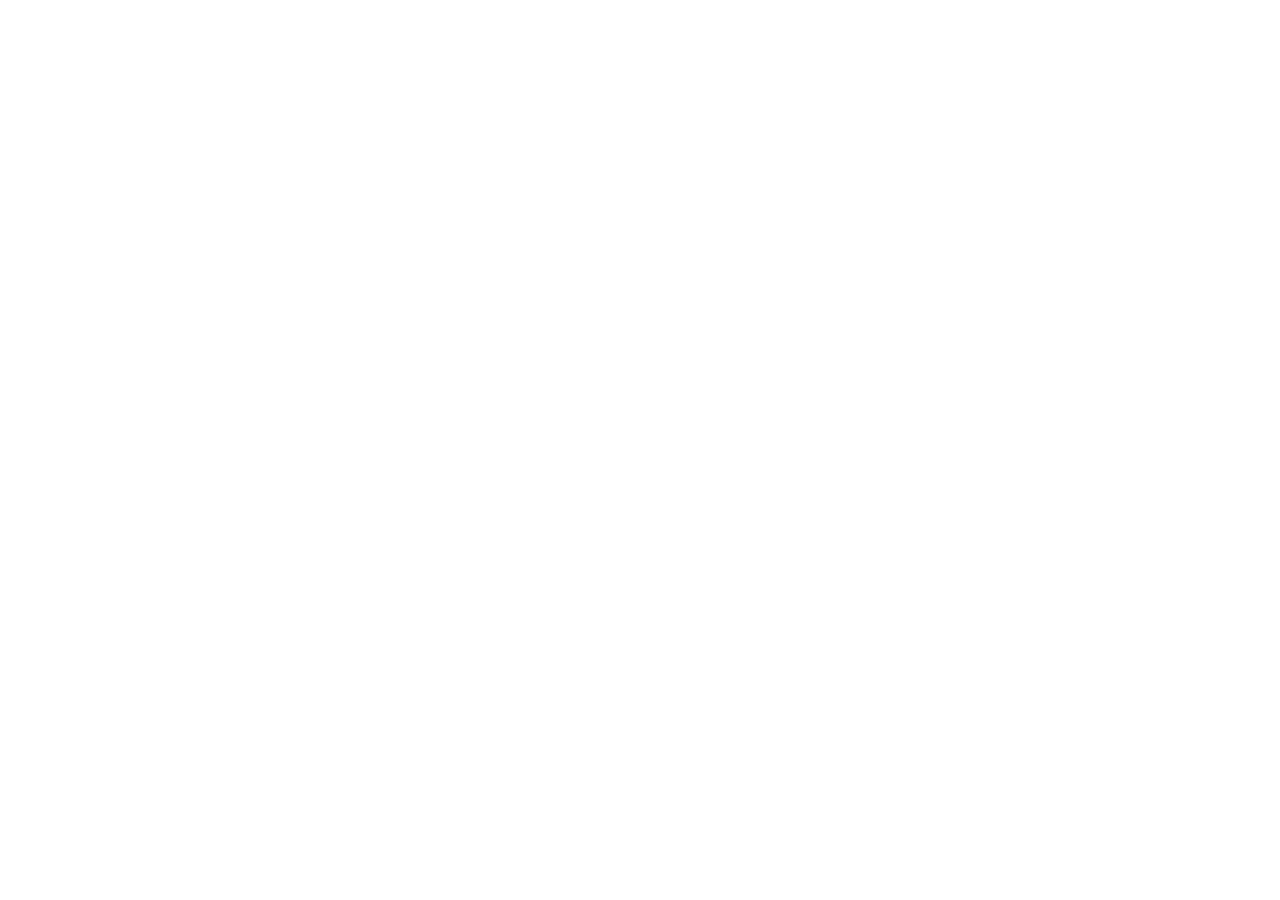
==== wholesale/index.html @ c9e3534b "Add wholesale SaaS demo + fix bugs" ====
<!doctype html>
<html lang="es">
  <head>
    <meta charset="UTF-8" />
    <link rel="icon" type="image/svg+xml" href="/favicon.svg" />
    <meta name="viewport" content="width=device-width, initial-scale=1.0, viewport-fit=cover" />
    <meta name="theme-color" content="#4f46e5" />
    <meta name="description" content="批发 SaaS：老板端与工人端" />

    <!-- PWA：可安装到主屏幕 -->
    <link rel="manifest" href="/manifest.webmanifest" />
    <meta name="mobile-web-app-capable" content="yes" />
    <meta name="apple-mobile-web-app-capable" content="yes" />
    <meta name="apple-mobile-web-app-status-bar-style" content="default" />
    <meta name="apple-mobile-web-app-title" content="批发SaaS" />
    <link rel="apple-touch-icon" href="/favicon.svg" />

    <title>批发 SaaS</title>
    <script type="module" crossorigin src="/assets/index-pg2Ajatu.js"></script>
    <link rel="stylesheet" crossorigin href="/assets/index-CaG54jlb.css">
  </head>
  <body>
    <div id="root"></div>
  </body>
</html>
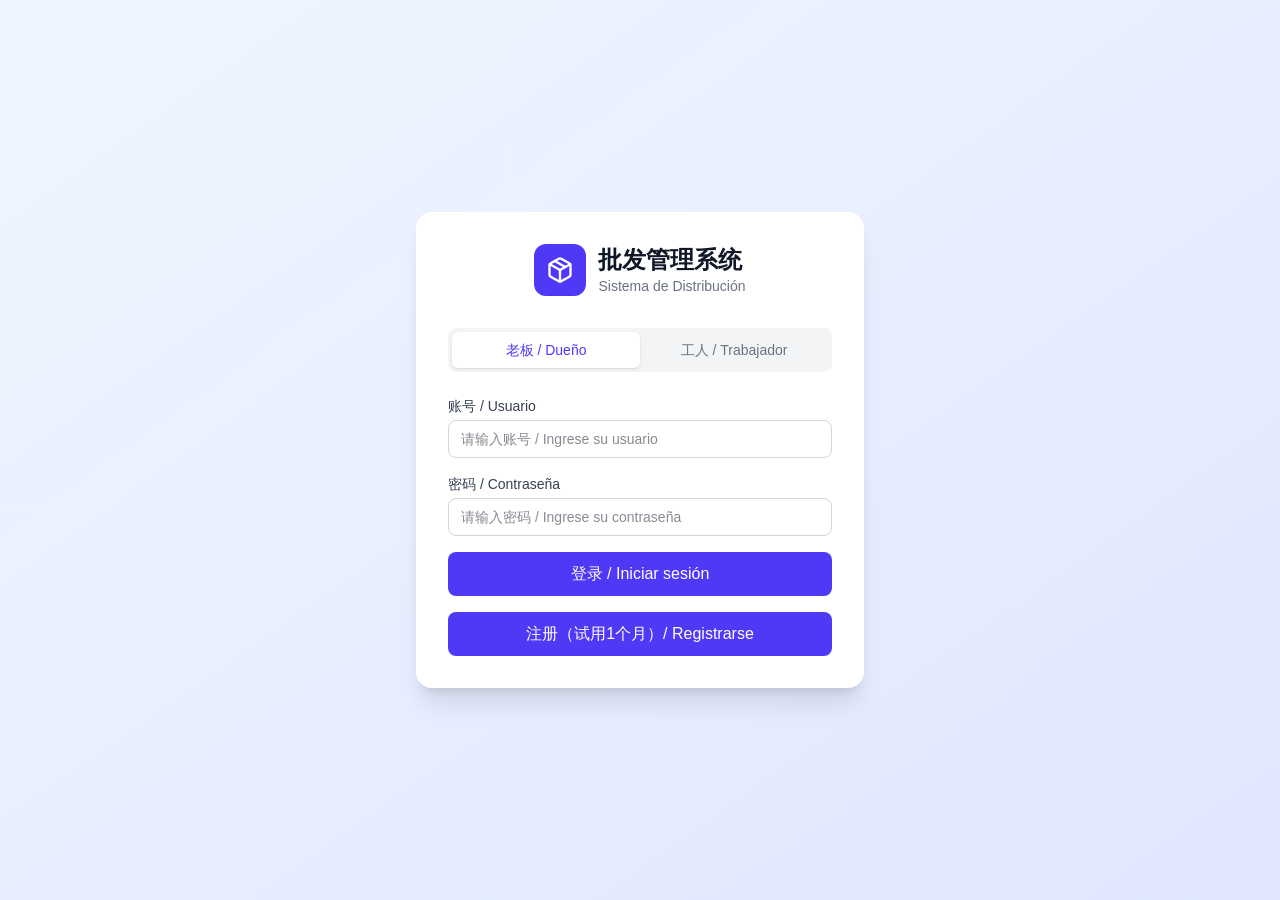
==== commit 1b17c1ee: "Fix wholesale: use relative paths for GitHub Pages" ====
--- a/wholesale/index.html
+++ b/wholesale/index.html
@@ -2,22 +2,22 @@
 <html lang="es">
   <head>
     <meta charset="UTF-8" />
-    <link rel="icon" type="image/svg+xml" href="/favicon.svg" />
+    <link rel="icon" type="image/svg+xml" href="./favicon.svg" />
     <meta name="viewport" content="width=device-width, initial-scale=1.0, viewport-fit=cover" />
     <meta name="theme-color" content="#4f46e5" />
     <meta name="description" content="批发 SaaS：老板端与工人端" />
 
     <!-- PWA：可安装到主屏幕 -->
-    <link rel="manifest" href="/manifest.webmanifest" />
+    <link rel="manifest" href="./manifest.webmanifest" />
     <meta name="mobile-web-app-capable" content="yes" />
     <meta name="apple-mobile-web-app-capable" content="yes" />
     <meta name="apple-mobile-web-app-status-bar-style" content="default" />
     <meta name="apple-mobile-web-app-title" content="批发SaaS" />
-    <link rel="apple-touch-icon" href="/favicon.svg" />
+    <link rel="apple-touch-icon" href="./favicon.svg" />
 
     <title>批发 SaaS</title>
-    <script type="module" crossorigin src="/assets/index-pg2Ajatu.js"></script>
-    <link rel="stylesheet" crossorigin href="/assets/index-CaG54jlb.css">
+    <script type="module" crossorigin src="./assets/index-BFxXAHto.js"></script>
+    <link rel="stylesheet" crossorigin href="./assets/index-CaG54jlb.css">
   </head>
   <body>
     <div id="root"></div>
--- a/wholesale/assets/index-CaG54jlb.css
+++ b/wholesale/assets/index-CaG54jlb.css
@@ -0,0 +1 @@
+.leaflet-pane,.leaflet-tile,.leaflet-marker-icon,.leaflet-marker-shadow,.leaflet-tile-container,.leaflet-pane>svg,.leaflet-pane>canvas,.leaflet-zoom-box,.leaflet-image-layer,.leaflet-layer{position:absolute;top:0;left:0}.leaflet-container{overflow:hidden}.leaflet-tile,.leaflet-marker-icon,.leaflet-marker-shadow{-webkit-user-select:none;user-select:none;-webkit-user-drag:none}.leaflet-tile::selection{background:0 0}.leaflet-safari .leaflet-tile{image-rendering:-webkit-optimize-contrast}.leaflet-safari .leaflet-tile-container{-webkit-transform-origin:0 0;width:1600px;height:1600px}.leaflet-marker-icon,.leaflet-marker-shadow{display:block}.leaflet-container .leaflet-overlay-pane svg{max-width:none!important;max-height:none!important}.leaflet-container .leaflet-marker-pane img,.leaflet-container .leaflet-shadow-pane img,.leaflet-container .leaflet-tile-pane img,.leaflet-container img.leaflet-image-layer,.leaflet-container .leaflet-tile{width:auto;padding:0;max-width:none!important;max-height:none!important}.leaflet-container img.leaflet-tile{mix-blend-mode:plus-lighter}.leaflet-container.leaflet-touch-zoom{-ms-touch-action:pan-x pan-y;touch-action:pan-x pan-y}.leaflet-container.leaflet-touch-drag{-ms-touch-action:pinch-zoom;touch-action:none;touch-action:pinch-zoom}.leaflet-container.leaflet-touch-drag.leaflet-touch-zoom{-ms-touch-action:none;touch-action:none}.leaflet-container{-webkit-tap-highlight-color:transparent}.leaflet-container a{-webkit-tap-highlight-color:#33b5e566}.leaflet-tile{filter:inherit;visibility:hidden}.leaflet-tile-loaded{visibility:inherit}.leaflet-zoom-box{box-sizing:border-box;z-index:800;width:0;height:0}.leaflet-overlay-pane svg{-moz-user-select:none}.leaflet-pane{z-index:400}.leaflet-tile-pane{z-index:200}.leaflet-overlay-pane{z-index:400}.leaflet-shadow-pane{z-index:500}.leaflet-marker-pane{z-index:600}.leaflet-tooltip-pane{z-index:650}.leaflet-popup-pane{z-index:700}.leaflet-map-pane canvas{z-index:100}.leaflet-map-pane svg{z-index:200}.leaflet-vml-shape{width:1px;height:1px}.lvml{behavior:url(#default#VML);display:inline-block;position:absolute}.leaflet-control{z-index:800;pointer-events:visiblePainted;pointer-events:auto;position:relative}.leaflet-top,.leaflet-bottom{z-index:1000;pointer-events:none;position:absolute}.leaflet-top{top:0}.leaflet-right{right:0}.leaflet-bottom{bottom:0}.leaflet-left{left:0}.leaflet-control{float:left;clear:both}.leaflet-right .leaflet-control{float:right}.leaflet-top .leaflet-control{margin-top:10px}.leaflet-bottom .leaflet-control{margin-bottom:10px}.leaflet-left .leaflet-control{margin-left:10px}.leaflet-right .leaflet-control{margin-right:10px}.leaflet-fade-anim .leaflet-popup{opacity:0;transition:opacity .2s linear}.leaflet-fade-anim .leaflet-map-pane .leaflet-popup{opacity:1}.leaflet-zoom-animated{transform-origin:0 0}svg.leaflet-zoom-animated{will-change:transform}.leaflet-zoom-anim .leaflet-zoom-animated{-webkit-transition:-webkit-transform .25s cubic-bezier(0,0,.25,1);-moz-transition:-moz-transform .25s cubic-bezier(0,0,.25,1);transition:transform .25s cubic-bezier(0,0,.25,1)}.leaflet-zoom-anim .leaflet-tile,.leaflet-pan-anim .leaflet-tile{transition:none}.leaflet-zoom-anim .leaflet-zoom-hide{visibility:hidden}.leaflet-interactive{cursor:pointer}.leaflet-grab{cursor:-webkit-grab;cursor:-moz-grab;cursor:grab}.leaflet-crosshair,.leaflet-crosshair .leaflet-interactive{cursor:crosshair}.leaflet-popup-pane,.leaflet-control{cursor:auto}.leaflet-dragging .leaflet-grab,.leaflet-dragging .leaflet-grab .leaflet-interactive,.leaflet-dragging .leaflet-marker-draggable{cursor:move;cursor:-webkit-grabbing;cursor:-moz-grabbing;cursor:grabbing}.leaflet-marker-icon,.leaflet-marker-shadow,.leaflet-image-layer,.leaflet-pane>svg path,.leaflet-tile-container{pointer-events:none}.leaflet-marker-icon.leaflet-interactive,.leaflet-image-layer.leaflet-interactive,.leaflet-pane>svg path.leaflet-interactive,svg.leaflet-image-layer.leaflet-interactive path{pointer-events:visiblePainted;pointer-events:auto}.leaflet-container{outline-offset:1px;background:#ddd}.leaflet-container a{color:#0078a8}.leaflet-zoom-box{background:#ffffff80;border:2px dotted #38f}.leaflet-container{font-family:Helvetica Neue,Arial,Helvetica,sans-serif;font-size:.75rem;line-height:1.5}.leaflet-bar{border-radius:4px;box-shadow:0 1px 5px #000000a6}.leaflet-bar a{text-align:center;color:#000;background-color:#fff;border-bottom:1px solid #ccc;width:26px;height:26px;line-height:26px;text-decoration:none;display:block}.leaflet-bar a,.leaflet-control-layers-toggle{background-position:50%;background-repeat:no-repeat;display:block}.leaflet-bar a:hover,.leaflet-bar a:focus{background-color:#f4f4f4}.leaflet-bar a:first-child{border-top-left-radius:4px;border-top-right-radius:4px}.leaflet-bar a:last-child{border-bottom:none;border-bottom-right-radius:4px;border-bottom-left-radius:4px}.leaflet-bar a.leaflet-disabled{cursor:default;color:#bbb;background-color:#f4f4f4}.leaflet-touch .leaflet-bar a{width:30px;height:30px;line-height:30px}.leaflet-touch .leaflet-bar a:first-child{border-top-left-radius:2px;border-top-right-radius:2px}.leaflet-touch .leaflet-bar a:last-child{border-bottom-right-radius:2px;border-bottom-left-radius:2px}.leaflet-control-zoom-in,.leaflet-control-zoom-out{text-indent:1px;font:700 18px Lucida Console,Monaco,monospace}.leaflet-touch .leaflet-control-zoom-in,.leaflet-touch .leaflet-control-zoom-out{font-size:22px}.leaflet-control-layers{background:#fff;border-radius:5px;box-shadow:0 1px 5px #0006}.leaflet-control-layers-toggle{background-image:url([data-uri]);width:36px;height:36px}.leaflet-retina .leaflet-control-layers-toggle{background-image:url([data-uri]);background-size:26px 26px}.leaflet-touch .leaflet-control-layers-toggle{width:44px;height:44px}.leaflet-control-layers .leaflet-control-layers-list,.leaflet-control-layers-expanded .leaflet-control-layers-toggle{display:none}.leaflet-control-layers-expanded .leaflet-control-layers-list{display:block;position:relative}.leaflet-control-layers-expanded{color:#333;background:#fff;padding:6px 10px 6px 6px}.leaflet-control-layers-scrollbar{padding-right:5px;overflow:hidden scroll}.leaflet-control-layers-selector{margin-top:2px;position:relative;top:1px}.leaflet-control-layers label{font-size:1.08333em;display:block}.leaflet-control-layers-separator{border-top:1px solid #ddd;height:0;margin:5px -10px 5px -6px}.leaflet-default-icon-path{background-image:url([data-uri])}.leaflet-container .leaflet-control-attribution{background:#fffc;margin:0}.leaflet-control-attribution,.leaflet-control-scale-line{color:#333;padding:0 5px;line-height:1.4}.leaflet-control-attribution a{text-decoration:none}.leaflet-control-attribution a:hover,.leaflet-control-attribution a:focus{text-decoration:underline}.leaflet-attribution-flag{width:1em;height:.6669em;vertical-align:baseline!important;display:inline!important}.leaflet-left .leaflet-control-scale{margin-left:5px}.leaflet-bottom .leaflet-control-scale{margin-bottom:5px}.leaflet-control-scale-line{white-space:nowrap;box-sizing:border-box;text-shadow:1px 1px #fff;background:#fffc;border:2px solid #777;border-top:none;padding:2px 5px 1px;line-height:1.1}.leaflet-control-scale-line:not(:first-child){border-top:2px solid #777;border-bottom:none;margin-top:-2px}.leaflet-control-scale-line:not(:first-child):not(:last-child){border-bottom:2px solid #777}.leaflet-touch .leaflet-control-attribution,.leaflet-touch .leaflet-control-layers,.leaflet-touch .leaflet-bar{box-shadow:none}.leaflet-touch .leaflet-control-layers,.leaflet-touch .leaflet-bar{background-clip:padding-box;border:2px solid #0003}.leaflet-popup{text-align:center;margin-bottom:20px;position:absolute}.leaflet-popup-content-wrapper{text-align:left;border-radius:12px;padding:1px}.leaflet-popup-content{min-height:1px;margin:13px 24px 13px 20px;font-size:1.08333em;line-height:1.3}.leaflet-popup-content p{margin:1.3em 0}.leaflet-popup-tip-container{pointer-events:none;width:40px;height:20px;margin-top:-1px;margin-left:-20px;position:absolute;left:50%;overflow:hidden}.leaflet-popup-tip{pointer-events:auto;width:17px;height:17px;margin:-10px auto 0;padding:1px;transform:rotate(45deg)}.leaflet-popup-content-wrapper,.leaflet-popup-tip{color:#333;background:#fff;box-shadow:0 3px 14px #0006}.leaflet-container a.leaflet-popup-close-button{text-align:center;color:#757575;background:0 0;border:none;width:24px;height:24px;font:16px/24px Tahoma,Verdana,sans-serif;text-decoration:none;position:absolute;top:0;right:0}.leaflet-container a.leaflet-popup-close-button:hover,.leaflet-container a.leaflet-popup-close-button:focus{color:#585858}.leaflet-popup-scrolled{overflow:auto}.leaflet-oldie .leaflet-popup-content-wrapper{-ms-zoom:1}.leaflet-oldie .leaflet-popup-tip{-ms-filter:"progid:DXImageTransform.Microsoft.Matrix(M11=0.70710678, M12=0.70710678, M21=-0.70710678, M22=0.70710678)";width:24px;filter:progid:DXImageTransform.Microsoft.Matrix(M11=.707107, M12=.707107, M21=-.707107, M22=.707107);margin:0 auto}.leaflet-oldie .leaflet-control-zoom,.leaflet-oldie .leaflet-control-layers,.leaflet-oldie .leaflet-popup-content-wrapper,.leaflet-oldie .leaflet-popup-tip{border:1px solid #999}.leaflet-div-icon{background:#fff;border:1px solid #666}.leaflet-tooltip{color:#222;white-space:nowrap;-webkit-user-select:none;user-select:none;pointer-events:none;background-color:#fff;border:1px solid #fff;border-radius:3px;padding:6px;position:absolute;box-shadow:0 1px 3px #0006}.leaflet-tooltip.leaflet-interactive{cursor:pointer;pointer-events:auto}.leaflet-tooltip-top:before,.leaflet-tooltip-bottom:before,.leaflet-tooltip-left:before,.leaflet-tooltip-right:before{pointer-events:none;content:"";background:0 0;border:6px solid #0000;position:absolute}.leaflet-tooltip-bottom{margin-top:6px}.leaflet-tooltip-top{margin-top:-6px}.leaflet-tooltip-bottom:before,.leaflet-tooltip-top:before{margin-left:-6px;left:50%}.leaflet-tooltip-top:before{border-top-color:#fff;margin-bottom:-12px;bottom:0}.leaflet-tooltip-bottom:before{border-bottom-color:#fff;margin-top:-12px;margin-left:-6px;top:0}.leaflet-tooltip-left{margin-left:-6px}.leaflet-tooltip-right{margin-left:6px}.leaflet-tooltip-left:before,.leaflet-tooltip-right:before{margin-top:-6px;top:50%}.leaflet-tooltip-left:before{border-left-color:#fff;margin-right:-12px;right:0}.leaflet-tooltip-right:before{border-right-color:#fff;margin-left:-12px;left:0}@media print{.leaflet-control{-webkit-print-color-adjust:exact;print-color-adjust:exact}}@layer properties{@supports (((-webkit-hyphens:none)) and (not (margin-trim:inline))) or ((-moz-orient:inline) and (not (color:rgb(from red r g b)))){*,:before,:after,::backdrop{--tw-translate-x:0;--tw-translate-y:0;--tw-translate-z:0;--tw-rotate-x:initial;--tw-rotate-y:initial;--tw-rotate-z:initial;--tw-skew-x:initial;--tw-skew-y:initial;--tw-space-y-reverse:0;--tw-divide-y-reverse:0;--tw-border-style:solid;--tw-gradient-position:initial;--tw-gradient-from:#0000;--tw-gradient-via:#0000;--tw-gradient-to:#0000;--tw-gradient-stops:initial;--tw-gradient-via-stops:initial;--tw-gradient-from-position:0%;--tw-gradient-via-position:50%;--tw-gradient-to-position:100%;--tw-font-weight:initial;--tw-shadow:0 0 #0000;--tw-shadow-color:initial;--tw-shadow-alpha:100%;--tw-inset-shadow:0 0 #0000;--tw-inset-shadow-color:initial;--tw-inset-shadow-alpha:100%;--tw-ring-color:initial;--tw-ring-shadow:0 0 #0000;--tw-inset-ring-color:initial;--tw-inset-ring-shadow:0 0 #0000;--tw-ring-inset:initial;--tw-ring-offset-width:0px;--tw-ring-offset-color:#fff;--tw-ring-offset-shadow:0 0 #0000;--tw-blur:initial;--tw-brightness:initial;--tw-contrast:initial;--tw-grayscale:initial;--tw-hue-rotate:initial;--tw-invert:initial;--tw-opacity:initial;--tw-saturate:initial;--tw-sepia:initial;--tw-drop-shadow:initial;--tw-drop-shadow-color:initial;--tw-drop-shadow-alpha:100%;--tw-drop-shadow-size:initial;--tw-duration:initial}}}@layer theme{:root,:host{--font-sans:ui-sans-serif, system-ui, sans-serif, "Apple Color Emoji", "Segoe UI Emoji", "Segoe UI Symbol", "Noto Color Emoji";--font-mono:ui-monospace, SFMono-Regular, Menlo, Monaco, Consolas, "Liberation Mono", "Courier New", monospace;--color-red-50:oklch(97.1% .013 17.38);--color-red-100:oklch(93.6% .032 17.717);--color-red-200:oklch(88.5% .062 18.334);--color-red-400:oklch(70.4% .191 22.216);--color-red-500:oklch(63.7% .237 25.331);--color-red-600:oklch(57.7% .245 27.325);--color-red-700:oklch(50.5% .213 27.518);--color-amber-50:oklch(98.7% .022 95.277);--color-amber-100:oklch(96.2% .059 95.617);--color-amber-200:oklch(92.4% .12 95.746);--color-amber-300:oklch(87.9% .169 91.605);--color-amber-400:oklch(82.8% .189 84.429);--color-amber-500:oklch(76.9% .188 70.08);--color-amber-600:oklch(66.6% .179 58.318);--color-amber-700:oklch(55.5% .163 48.998);--color-amber-800:oklch(47.3% .137 46.201);--color-green-50:oklch(98.2% .018 155.826);--color-green-600:oklch(62.7% .194 149.214);--color-emerald-50:oklch(97.9% .021 166.113);--color-emerald-100:oklch(95% .052 163.051);--color-emerald-200:oklch(90.5% .093 164.15);--color-emerald-300:oklch(84.5% .143 164.978);--color-emerald-400:oklch(76.5% .177 163.223);--color-emerald-500:oklch(69.6% .17 162.48);--color-emerald-600:oklch(59.6% .145 163.225);--color-emerald-700:oklch(50.8% .118 165.612);--color-emerald-900:oklch(37.8% .077 168.94);--color-blue-50:oklch(97% .014 254.604);--color-blue-100:oklch(93.2% .032 255.585);--color-blue-500:oklch(62.3% .214 259.815);--color-blue-600:oklch(54.6% .245 262.881);--color-blue-700:oklch(48.8% .243 264.376);--color-indigo-50:oklch(96.2% .018 272.314);--color-indigo-100:oklch(93% .034 272.788);--color-indigo-200:oklch(87% .065 274.039);--color-indigo-300:oklch(78.5% .115 274.713);--color-indigo-400:oklch(67.3% .182 276.935);--color-indigo-500:oklch(58.5% .233 277.117);--color-indigo-600:oklch(51.1% .262 276.966);--color-indigo-700:oklch(45.7% .24 277.023);--color-indigo-800:oklch(39.8% .195 277.366);--color-indigo-900:oklch(35.9% .144 278.697);--color-gray-50:oklch(98.5% .002 247.839);--color-gray-100:oklch(96.7% .003 264.542);--color-gray-200:oklch(92.8% .006 264.531);--color-gray-300:oklch(87.2% .01 258.338);--color-gray-400:oklch(70.7% .022 261.325);--color-gray-500:oklch(55.1% .027 264.364);--color-gray-600:oklch(44.6% .03 256.802);--color-gray-700:oklch(37.3% .034 259.733);--color-gray-800:oklch(27.8% .033 256.848);--color-gray-900:oklch(21% .034 264.665);--color-black:#000;--color-white:#fff;--spacing:.25rem;--container-xs:20rem;--container-sm:24rem;--container-md:28rem;--container-lg:32rem;--container-2xl:42rem;--container-3xl:48rem;--text-xs:.75rem;--text-xs--line-height:calc(1 / .75);--text-sm:.875rem;--text-sm--line-height:calc(1.25 / .875);--text-base:1rem;--text-base--line-height:calc(1.5 / 1);--text-lg:1.125rem;--text-lg--line-height:calc(1.75 / 1.125);--text-xl:1.25rem;--text-xl--line-height:calc(1.75 / 1.25);--text-2xl:1.5rem;--text-2xl--line-height:calc(2 / 1.5);--font-weight-medium:500;--font-weight-semibold:600;--font-weight-bold:700;--radius-md:.375rem;--radius-lg:.5rem;--radius-xl:.75rem;--radius-2xl:1rem;--animate-spin:spin 1s linear infinite;--default-transition-duration:.15s;--default-transition-timing-function:cubic-bezier(.4, 0, .2, 1);--default-font-family:var(--font-sans);--default-mono-font-family:var(--font-mono)}}@layer base{*,:after,:before,::backdrop{box-sizing:border-box;border:0 solid;margin:0;padding:0}::file-selector-button{box-sizing:border-box;border:0 solid;margin:0;padding:0}html,:host{-webkit-text-size-adjust:100%;tab-size:4;line-height:1.5;font-family:var(--default-font-family,ui-sans-serif, system-ui, sans-serif, "Apple Color Emoji", "Segoe UI Emoji", "Segoe UI Symbol", "Noto Color Emoji");font-feature-settings:var(--default-font-feature-settings,normal);font-variation-settings:var(--default-font-variation-settings,normal);-webkit-tap-highlight-color:transparent}hr{height:0;color:inherit;border-top-width:1px}abbr:where([title]){-webkit-text-decoration:underline dotted;text-decoration:underline dotted}h1,h2,h3,h4,h5,h6{font-size:inherit;font-weight:inherit}a{color:inherit;-webkit-text-decoration:inherit;-webkit-text-decoration:inherit;-webkit-text-decoration:inherit;-webkit-text-decoration:inherit;text-decoration:inherit}b,strong{font-weight:bolder}code,kbd,samp,pre{font-family:var(--default-mono-font-family,ui-monospace, SFMono-Regular, Menlo, Monaco, Consolas, "Liberation Mono", "Courier New", monospace);font-feature-settings:var(--default-mono-font-feature-settings,normal);font-variation-settings:var(--default-mono-font-variation-settings,normal);font-size:1em}small{font-size:80%}sub,sup{vertical-align:baseline;font-size:75%;line-height:0;position:relative}sub{bottom:-.25em}sup{top:-.5em}table{text-indent:0;border-color:inherit;border-collapse:collapse}:-moz-focusring{outline:auto}progress{vertical-align:baseline}summary{display:list-item}ol,ul,menu{list-style:none}img,svg,video,canvas,audio,iframe,embed,object{vertical-align:middle;display:block}img,video{max-width:100%;height:auto}button,input,select,optgroup,textarea{font:inherit;font-feature-settings:inherit;font-variation-settings:inherit;letter-spacing:inherit;color:inherit;opacity:1;background-color:#0000;border-radius:0}::file-selector-button{font:inherit;font-feature-settings:inherit;font-variation-settings:inherit;letter-spacing:inherit;color:inherit;opacity:1;background-color:#0000;border-radius:0}:where(select:is([multiple],[size])) optgroup{font-weight:bolder}:where(select:is([multiple],[size])) optgroup option{padding-inline-start:20px}::file-selector-button{margin-inline-end:4px}::placeholder{opacity:1}@supports (not ((-webkit-appearance:-apple-pay-button))) or (contain-intrinsic-size:1px){::placeholder{color:currentColor}@supports (color:color-mix(in lab, red, red)){::placeholder{color:color-mix(in oklab, currentcolor 50%, transparent)}}}textarea{resize:vertical}::-webkit-search-decoration{-webkit-appearance:none}::-webkit-date-and-time-value{min-height:1lh;text-align:inherit}::-webkit-datetime-edit{display:inline-flex}::-webkit-datetime-edit-fields-wrapper{padding:0}::-webkit-datetime-edit{padding-block:0}::-webkit-datetime-edit-year-field{padding-block:0}::-webkit-datetime-edit-month-field{padding-block:0}::-webkit-datetime-edit-day-field{padding-block:0}::-webkit-datetime-edit-hour-field{padding-block:0}::-webkit-datetime-edit-minute-field{padding-block:0}::-webkit-datetime-edit-second-field{padding-block:0}::-webkit-datetime-edit-millisecond-field{padding-block:0}::-webkit-datetime-edit-meridiem-field{padding-block:0}::-webkit-calendar-picker-indicator{line-height:1}:-moz-ui-invalid{box-shadow:none}button,input:where([type=button],[type=reset],[type=submit]){appearance:button}::file-selector-button{appearance:button}::-webkit-inner-spin-button{height:auto}::-webkit-outer-spin-button{height:auto}[hidden]:where(:not([hidden=until-found])){display:none!important}*{box-sizing:border-box}body{color:#111827;background-color:#f9fafb;font-family:-apple-system,BlinkMacSystemFont,Segoe UI,sans-serif}.leaflet-container img{max-width:none;max-height:none;height:unset}}@layer components;@layer utilities{.absolute{position:absolute}.fixed{position:fixed}.relative{position:relative}.sticky{position:sticky}.inset-0{inset:calc(var(--spacing) * 0)}.inset-y-0{inset-block:calc(var(--spacing) * 0)}.-top-1{top:calc(var(--spacing) * -1)}.top-0{top:calc(var(--spacing) * 0)}.top-1\/2{top:50%}.top-full{top:100%}.-right-1{right:calc(var(--spacing) * -1)}.right-0{right:calc(var(--spacing) * 0)}.right-3{right:calc(var(--spacing) * 3)}.left-0{left:calc(var(--spacing) * 0)}.left-3{left:calc(var(--spacing) * 3)}.z-10{z-index:10}.z-20{z-index:20}.z-30{z-index:30}.z-50{z-index:50}.z-\[60\]{z-index:60}.col-span-2{grid-column:span 2/span 2}.container{width:100%}@media (width>=40rem){.container{max-width:40rem}}@media (width>=48rem){.container{max-width:48rem}}@media (width>=64rem){.container{max-width:64rem}}@media (width>=80rem){.container{max-width:80rem}}@media (width>=96rem){.container{max-width:96rem}}.mx-auto{margin-inline:auto}.mt-0\.5{margin-top:calc(var(--spacing) * .5)}.mt-1{margin-top:calc(var(--spacing) * 1)}.mt-2{margin-top:calc(var(--spacing) * 2)}.mt-3{margin-top:calc(var(--spacing) * 3)}.mt-4{margin-top:calc(var(--spacing) * 4)}.mt-6{margin-top:calc(var(--spacing) * 6)}.mr-2{margin-right:calc(var(--spacing) * 2)}.mb-1{margin-bottom:calc(var(--spacing) * 1)}.mb-2{margin-bottom:calc(var(--spacing) * 2)}.mb-3{margin-bottom:calc(var(--spacing) * 3)}.mb-4{margin-bottom:calc(var(--spacing) * 4)}.mb-6{margin-bottom:calc(var(--spacing) * 6)}.mb-8{margin-bottom:calc(var(--spacing) * 8)}.ml-2{margin-left:calc(var(--spacing) * 2)}.ml-auto{margin-left:auto}.block{display:block}.flex{display:flex}.grid{display:grid}.hidden{display:none}.inline-block{display:inline-block}.inline-flex{display:inline-flex}.h-2{height:calc(var(--spacing) * 2)}.h-4{height:calc(var(--spacing) * 4)}.h-5{height:calc(var(--spacing) * 5)}.h-6{height:calc(var(--spacing) * 6)}.h-7{height:calc(var(--spacing) * 7)}.h-8{height:calc(var(--spacing) * 8)}.h-48{height:calc(var(--spacing) * 48)}.h-72{height:calc(var(--spacing) * 72)}.h-full{height:100%}.h-screen{height:100vh}.max-h-48{max-height:calc(var(--spacing) * 48)}.max-h-72{max-height:calc(var(--spacing) * 72)}.max-h-80{max-height:calc(var(--spacing) * 80)}.max-h-\[90vh\]{max-height:90vh}.max-h-\[92vh\]{max-height:92vh}.min-h-screen{min-height:100vh}.w-4{width:calc(var(--spacing) * 4)}.w-5{width:calc(var(--spacing) * 5)}.w-6{width:calc(var(--spacing) * 6)}.w-7{width:calc(var(--spacing) * 7)}.w-8{width:calc(var(--spacing) * 8)}.w-10{width:calc(var(--spacing) * 10)}.w-16{width:calc(var(--spacing) * 16)}.w-64{width:calc(var(--spacing) * 64)}.w-80{width:calc(var(--spacing) * 80)}.w-full{width:100%}.max-w-2xl{max-width:var(--container-2xl)}.max-w-3xl{max-width:var(--container-3xl)}.max-w-\[200px\]{max-width:200px}.max-w-lg{max-width:var(--container-lg)}.max-w-md{max-width:var(--container-md)}.max-w-sm{max-width:var(--container-sm)}.max-w-xs{max-width:var(--container-xs)}.min-w-0{min-width:calc(var(--spacing) * 0)}.min-w-\[2rem\]{min-width:2rem}.flex-1{flex:1}.flex-shrink-0,.shrink-0{flex-shrink:0}.-translate-x-full{--tw-translate-x:-100%;translate:var(--tw-translate-x) var(--tw-translate-y)}.translate-x-0{--tw-translate-x:calc(var(--spacing) * 0);translate:var(--tw-translate-x) var(--tw-translate-y)}.-translate-y-1\/2{--tw-translate-y:calc(calc(1 / 2 * 100%) * -1);translate:var(--tw-translate-x) var(--tw-translate-y)}.transform{transform:var(--tw-rotate-x,) var(--tw-rotate-y,) var(--tw-rotate-z,) var(--tw-skew-x,) var(--tw-skew-y,)}.animate-spin{animation:var(--animate-spin)}.cursor-default{cursor:default}.cursor-pointer{cursor:pointer}.resize{resize:both}.grid-cols-2{grid-template-columns:repeat(2,minmax(0,1fr))}.flex-col{flex-direction:column}.flex-wrap{flex-wrap:wrap}.items-center{align-items:center}.items-end{align-items:flex-end}.items-start{align-items:flex-start}.justify-between{justify-content:space-between}.justify-center{justify-content:center}.justify-end{justify-content:flex-end}.gap-1{gap:calc(var(--spacing) * 1)}.gap-1\.5{gap:calc(var(--spacing) * 1.5)}.gap-2{gap:calc(var(--spacing) * 2)}.gap-3{gap:calc(var(--spacing) * 3)}.gap-4{gap:calc(var(--spacing) * 4)}.gap-6{gap:calc(var(--spacing) * 6)}:where(.space-y-1>:not(:last-child)){--tw-space-y-reverse:0;margin-block-start:calc(calc(var(--spacing) * 1) * var(--tw-space-y-reverse));margin-block-end:calc(calc(var(--spacing) * 1) * calc(1 - var(--tw-space-y-reverse)))}:where(.space-y-2>:not(:last-child)){--tw-space-y-reverse:0;margin-block-start:calc(calc(var(--spacing) * 2) * var(--tw-space-y-reverse));margin-block-end:calc(calc(var(--spacing) * 2) * calc(1 - var(--tw-space-y-reverse)))}:where(.space-y-3>:not(:last-child)){--tw-space-y-reverse:0;margin-block-start:calc(calc(var(--spacing) * 3) * var(--tw-space-y-reverse));margin-block-end:calc(calc(var(--spacing) * 3) * calc(1 - var(--tw-space-y-reverse)))}:where(.space-y-4>:not(:last-child)){--tw-space-y-reverse:0;margin-block-start:calc(calc(var(--spacing) * 4) * var(--tw-space-y-reverse));margin-block-end:calc(calc(var(--spacing) * 4) * calc(1 - var(--tw-space-y-reverse)))}:where(.space-y-6>:not(:last-child)){--tw-space-y-reverse:0;margin-block-start:calc(calc(var(--spacing) * 6) * var(--tw-space-y-reverse));margin-block-end:calc(calc(var(--spacing) * 6) * calc(1 - var(--tw-space-y-reverse)))}:where(.divide-y>:not(:last-child)){--tw-divide-y-reverse:0;border-bottom-style:var(--tw-border-style);border-top-style:var(--tw-border-style);border-top-width:calc(1px * var(--tw-divide-y-reverse));border-bottom-width:calc(1px * calc(1 - var(--tw-divide-y-reverse)))}:where(.divide-gray-50>:not(:last-child)){border-color:var(--color-gray-50)}.truncate{text-overflow:ellipsis;white-space:nowrap;overflow:hidden}.overflow-hidden{overflow:hidden}.overflow-x-auto{overflow-x:auto}.overflow-y-auto{overflow-y:auto}.rounded{border-radius:.25rem}.rounded-2xl{border-radius:var(--radius-2xl)}.rounded-full{border-radius:3.40282e38px}.rounded-lg{border-radius:var(--radius-lg)}.rounded-md{border-radius:var(--radius-md)}.rounded-xl{border-radius:var(--radius-xl)}.rounded-t-2xl{border-top-left-radius:var(--radius-2xl);border-top-right-radius:var(--radius-2xl)}.border{border-style:var(--tw-border-style);border-width:1px}.border-t{border-top-style:var(--tw-border-style);border-top-width:1px}.border-b{border-bottom-style:var(--tw-border-style);border-bottom-width:1px}.border-dashed{--tw-border-style:dashed;border-style:dashed}.border-amber-200{border-color:var(--color-amber-200)}.border-amber-300{border-color:var(--color-amber-300)}.border-emerald-100{border-color:var(--color-emerald-100)}.border-emerald-200{border-color:var(--color-emerald-200)}.border-gray-50{border-color:var(--color-gray-50)}.border-gray-100{border-color:var(--color-gray-100)}.border-gray-200{border-color:var(--color-gray-200)}.border-gray-300{border-color:var(--color-gray-300)}.border-indigo-100{border-color:var(--color-indigo-100)}.border-indigo-200{border-color:var(--color-indigo-200)}.border-indigo-300{border-color:var(--color-indigo-300)}.border-red-200{border-color:var(--color-red-200)}.border-transparent{border-color:#0000}.bg-amber-50{background-color:var(--color-amber-50)}.bg-amber-100{background-color:var(--color-amber-100)}.bg-amber-500{background-color:var(--color-amber-500)}.bg-black\/50{background-color:#00000080}@supports (color:color-mix(in lab, red, red)){.bg-black\/50{background-color:color-mix(in oklab, var(--color-black) 50%, transparent)}}.bg-blue-100{background-color:var(--color-blue-100)}.bg-blue-500{background-color:var(--color-blue-500)}.bg-blue-600{background-color:var(--color-blue-600)}.bg-emerald-50{background-color:var(--color-emerald-50)}.bg-emerald-50\/60{background-color:#ecfdf599}@supports (color:color-mix(in lab, red, red)){.bg-emerald-50\/60{background-color:color-mix(in oklab, var(--color-emerald-50) 60%, transparent)}}.bg-emerald-100{background-color:var(--color-emerald-100)}.bg-emerald-500{background-color:var(--color-emerald-500)}.bg-emerald-600{background-color:var(--color-emerald-600)}.bg-gray-50{background-color:var(--color-gray-50)}.bg-gray-100{background-color:var(--color-gray-100)}.bg-green-50{background-color:var(--color-green-50)}.bg-indigo-50{background-color:var(--color-indigo-50)}.bg-indigo-50\/40{background-color:#eef2ff66}@supports (color:color-mix(in lab, red, red)){.bg-indigo-50\/40{background-color:color-mix(in oklab, var(--color-indigo-50) 40%, transparent)}}.bg-indigo-50\/50{background-color:#eef2ff80}@supports (color:color-mix(in lab, red, red)){.bg-indigo-50\/50{background-color:color-mix(in oklab, var(--color-indigo-50) 50%, transparent)}}.bg-indigo-50\/80{background-color:#eef2ffcc}@supports (color:color-mix(in lab, red, red)){.bg-indigo-50\/80{background-color:color-mix(in oklab, var(--color-indigo-50) 80%, transparent)}}.bg-indigo-100{background-color:var(--color-indigo-100)}.bg-indigo-500{background-color:var(--color-indigo-500)}.bg-indigo-600{background-color:var(--color-indigo-600)}.bg-red-50{background-color:var(--color-red-50)}.bg-red-100{background-color:var(--color-red-100)}.bg-red-500{background-color:var(--color-red-500)}.bg-red-600{background-color:var(--color-red-600)}.bg-white{background-color:var(--color-white)}.bg-white\/70{background-color:#ffffffb3}@supports (color:color-mix(in lab, red, red)){.bg-white\/70{background-color:color-mix(in oklab, var(--color-white) 70%, transparent)}}.bg-white\/80{background-color:#fffc}@supports (color:color-mix(in lab, red, red)){.bg-white\/80{background-color:color-mix(in oklab, var(--color-white) 80%, transparent)}}.bg-gradient-to-br{--tw-gradient-position:to bottom right in oklab;background-image:linear-gradient(var(--tw-gradient-stops))}.from-blue-50{--tw-gradient-from:var(--color-blue-50);--tw-gradient-stops:var(--tw-gradient-via-stops,var(--tw-gradient-position), var(--tw-gradient-from) var(--tw-gradient-from-position), var(--tw-gradient-to) var(--tw-gradient-to-position))}.to-indigo-100{--tw-gradient-to:var(--color-indigo-100);--tw-gradient-stops:var(--tw-gradient-via-stops,var(--tw-gradient-position), var(--tw-gradient-from) var(--tw-gradient-from-position), var(--tw-gradient-to) var(--tw-gradient-to-position))}.p-1{padding:calc(var(--spacing) * 1)}.p-2{padding:calc(var(--spacing) * 2)}.p-2\.5{padding:calc(var(--spacing) * 2.5)}.p-3{padding:calc(var(--spacing) * 3)}.p-4{padding:calc(var(--spacing) * 4)}.p-5{padding:calc(var(--spacing) * 5)}.p-6{padding:calc(var(--spacing) * 6)}.p-8{padding:calc(var(--spacing) * 8)}.px-1{padding-inline:calc(var(--spacing) * 1)}.px-1\.5{padding-inline:calc(var(--spacing) * 1.5)}.px-2{padding-inline:calc(var(--spacing) * 2)}.px-3{padding-inline:calc(var(--spacing) * 3)}.px-4{padding-inline:calc(var(--spacing) * 4)}.px-6{padding-inline:calc(var(--spacing) * 6)}.py-0\.5{padding-block:calc(var(--spacing) * .5)}.py-1{padding-block:calc(var(--spacing) * 1)}.py-1\.5{padding-block:calc(var(--spacing) * 1.5)}.py-2{padding-block:calc(var(--spacing) * 2)}.py-2\.5{padding-block:calc(var(--spacing) * 2.5)}.py-3{padding-block:calc(var(--spacing) * 3)}.py-4{padding-block:calc(var(--spacing) * 4)}.py-6{padding-block:calc(var(--spacing) * 6)}.py-8{padding-block:calc(var(--spacing) * 8)}.py-10{padding-block:calc(var(--spacing) * 10)}.py-12{padding-block:calc(var(--spacing) * 12)}.pt-2{padding-top:calc(var(--spacing) * 2)}.pr-4{padding-right:calc(var(--spacing) * 4)}.pr-10{padding-right:calc(var(--spacing) * 10)}.pl-8{padding-left:calc(var(--spacing) * 8)}.pl-9{padding-left:calc(var(--spacing) * 9)}.text-center{text-align:center}.text-left{text-align:left}.text-right{text-align:right}.font-mono{font-family:var(--font-mono)}.text-2xl{font-size:var(--text-2xl);line-height:var(--tw-leading,var(--text-2xl--line-height))}.text-base{font-size:var(--text-base);line-height:var(--tw-leading,var(--text-base--line-height))}.text-lg{font-size:var(--text-lg);line-height:var(--tw-leading,var(--text-lg--line-height))}.text-sm{font-size:var(--text-sm);line-height:var(--tw-leading,var(--text-sm--line-height))}.text-xl{font-size:var(--text-xl);line-height:var(--tw-leading,var(--text-xl--line-height))}.text-xs{font-size:var(--text-xs);line-height:var(--tw-leading,var(--text-xs--line-height))}.text-\[10px\]{font-size:10px}.text-\[11px\]{font-size:11px}.font-bold{--tw-font-weight:var(--font-weight-bold);font-weight:var(--font-weight-bold)}.font-medium{--tw-font-weight:var(--font-weight-medium);font-weight:var(--font-weight-medium)}.font-semibold{--tw-font-weight:var(--font-weight-semibold);font-weight:var(--font-weight-semibold)}.whitespace-nowrap{white-space:nowrap}.whitespace-pre-wrap{white-space:pre-wrap}.text-amber-500{color:var(--color-amber-500)}.text-amber-600{color:var(--color-amber-600)}.text-amber-700{color:var(--color-amber-700)}.text-amber-800{color:var(--color-amber-800)}.text-blue-700{color:var(--color-blue-700)}.text-emerald-600{color:var(--color-emerald-600)}.text-emerald-700{color:var(--color-emerald-700)}.text-emerald-900{color:var(--color-emerald-900)}.text-gray-300{color:var(--color-gray-300)}.text-gray-400{color:var(--color-gray-400)}.text-gray-500{color:var(--color-gray-500)}.text-gray-600{color:var(--color-gray-600)}.text-gray-700{color:var(--color-gray-700)}.text-gray-800{color:var(--color-gray-800)}.text-gray-900{color:var(--color-gray-900)}.text-green-600{color:var(--color-green-600)}.text-indigo-200{color:var(--color-indigo-200)}.text-indigo-500{color:var(--color-indigo-500)}.text-indigo-600{color:var(--color-indigo-600)}.text-indigo-700{color:var(--color-indigo-700)}.text-indigo-800{color:var(--color-indigo-800)}.text-indigo-900{color:var(--color-indigo-900)}.text-red-400{color:var(--color-red-400)}.text-red-500{color:var(--color-red-500)}.text-red-600{color:var(--color-red-600)}.text-red-700{color:var(--color-red-700)}.text-white{color:var(--color-white)}.opacity-40{opacity:.4}.opacity-50{opacity:.5}.opacity-60{opacity:.6}.shadow-2xl{--tw-shadow:0 25px 50px -12px var(--tw-shadow-color,#00000040);box-shadow:var(--tw-inset-shadow), var(--tw-inset-ring-shadow), var(--tw-ring-offset-shadow), var(--tw-ring-shadow), var(--tw-shadow)}.shadow-lg{--tw-shadow:0 10px 15px -3px var(--tw-shadow-color,#0000001a), 0 4px 6px -4px var(--tw-shadow-color,#0000001a);box-shadow:var(--tw-inset-shadow), var(--tw-inset-ring-shadow), var(--tw-ring-offset-shadow), var(--tw-ring-shadow), var(--tw-shadow)}.shadow-sm{--tw-shadow:0 1px 3px 0 var(--tw-shadow-color,#0000001a), 0 1px 2px -1px var(--tw-shadow-color,#0000001a);box-shadow:var(--tw-inset-shadow), var(--tw-inset-ring-shadow), var(--tw-ring-offset-shadow), var(--tw-ring-shadow), var(--tw-shadow)}.shadow-xl{--tw-shadow:0 20px 25px -5px var(--tw-shadow-color,#0000001a), 0 8px 10px -6px var(--tw-shadow-color,#0000001a);box-shadow:var(--tw-inset-shadow), var(--tw-inset-ring-shadow), var(--tw-ring-offset-shadow), var(--tw-ring-shadow), var(--tw-shadow)}.filter{filter:var(--tw-blur,) var(--tw-brightness,) var(--tw-contrast,) var(--tw-grayscale,) var(--tw-hue-rotate,) var(--tw-invert,) var(--tw-saturate,) var(--tw-sepia,) var(--tw-drop-shadow,)}.transition{transition-property:color,background-color,border-color,outline-color,text-decoration-color,fill,stroke,--tw-gradient-from,--tw-gradient-via,--tw-gradient-to,opacity,box-shadow,transform,translate,scale,rotate,filter,-webkit-backdrop-filter,backdrop-filter,display,content-visibility,overlay,pointer-events;transition-timing-function:var(--tw-ease,var(--default-transition-timing-function));transition-duration:var(--tw-duration,var(--default-transition-duration))}.transition-all{transition-property:all;transition-timing-function:var(--tw-ease,var(--default-transition-timing-function));transition-duration:var(--tw-duration,var(--default-transition-duration))}.transition-colors{transition-property:color,background-color,border-color,outline-color,text-decoration-color,fill,stroke,--tw-gradient-from,--tw-gradient-via,--tw-gradient-to;transition-timing-function:var(--tw-ease,var(--default-transition-timing-function));transition-duration:var(--tw-duration,var(--default-transition-duration))}.transition-shadow{transition-property:box-shadow;transition-timing-function:var(--tw-ease,var(--default-transition-timing-function));transition-duration:var(--tw-duration,var(--default-transition-duration))}.transition-transform{transition-property:transform,translate,scale,rotate;transition-timing-function:var(--tw-ease,var(--default-transition-timing-function));transition-duration:var(--tw-duration,var(--default-transition-duration))}.duration-300{--tw-duration:.3s;transition-duration:.3s}@media (hover:hover){.hover\:bg-amber-50:hover{background-color:var(--color-amber-50)}.hover\:bg-amber-600:hover{background-color:var(--color-amber-600)}.hover\:bg-blue-700:hover{background-color:var(--color-blue-700)}.hover\:bg-emerald-50:hover{background-color:var(--color-emerald-50)}.hover\:bg-emerald-700:hover{background-color:var(--color-emerald-700)}.hover\:bg-gray-50:hover{background-color:var(--color-gray-50)}.hover\:bg-gray-100:hover{background-color:var(--color-gray-100)}.hover\:bg-gray-200:hover{background-color:var(--color-gray-200)}.hover\:bg-indigo-50:hover{background-color:var(--color-indigo-50)}.hover\:bg-indigo-200:hover{background-color:var(--color-indigo-200)}.hover\:bg-indigo-700:hover{background-color:var(--color-indigo-700)}.hover\:bg-red-50:hover{background-color:var(--color-red-50)}.hover\:bg-red-700:hover{background-color:var(--color-red-700)}.hover\:text-gray-600:hover{color:var(--color-gray-600)}.hover\:text-gray-700:hover{color:var(--color-gray-700)}.hover\:text-gray-800:hover{color:var(--color-gray-800)}.hover\:text-gray-900:hover{color:var(--color-gray-900)}.hover\:underline:hover{text-decoration-line:underline}.hover\:shadow-md:hover{--tw-shadow:0 4px 6px -1px var(--tw-shadow-color,#0000001a), 0 2px 4px -2px var(--tw-shadow-color,#0000001a);box-shadow:var(--tw-inset-shadow), var(--tw-inset-ring-shadow), var(--tw-ring-offset-shadow), var(--tw-ring-shadow), var(--tw-shadow)}}.focus\:ring-2:focus{--tw-ring-shadow:var(--tw-ring-inset,) 0 0 0 calc(2px + var(--tw-ring-offset-width)) var(--tw-ring-color,currentcolor);box-shadow:var(--tw-inset-shadow), var(--tw-inset-ring-shadow), var(--tw-ring-offset-shadow), var(--tw-ring-shadow), var(--tw-shadow)}.focus\:ring-amber-400:focus{--tw-ring-color:var(--color-amber-400)}.focus\:ring-emerald-500:focus{--tw-ring-color:var(--color-emerald-500)}.focus\:ring-indigo-500:focus{--tw-ring-color:var(--color-indigo-500)}.focus\:outline-none:focus{--tw-outline-style:none;outline-style:none}.disabled\:bg-amber-300:disabled{background-color:var(--color-amber-300)}.disabled\:bg-emerald-300:disabled{background-color:var(--color-emerald-300)}.disabled\:bg-emerald-400:disabled{background-color:var(--color-emerald-400)}.disabled\:bg-indigo-400:disabled{background-color:var(--color-indigo-400)}.disabled\:bg-red-400:disabled{background-color:var(--color-red-400)}.disabled\:opacity-50:disabled{opacity:.5}@media (width>=40rem){.sm\:max-w-lg{max-width:var(--container-lg)}.sm\:flex-row{flex-direction:row}.sm\:items-center{align-items:center}.sm\:justify-between{justify-content:space-between}.sm\:rounded-2xl{border-radius:var(--radius-2xl)}.sm\:p-4{padding:calc(var(--spacing) * 4)}}@media (width>=48rem){.md\:table-cell{display:table-cell}}@media (width>=64rem){.lg\:static{position:static}.lg\:hidden{display:none}.lg\:translate-x-0{--tw-translate-x:calc(var(--spacing) * 0);translate:var(--tw-translate-x) var(--tw-translate-y)}.lg\:grid-cols-2{grid-template-columns:repeat(2,minmax(0,1fr))}.lg\:grid-cols-4{grid-template-columns:repeat(4,minmax(0,1fr))}.lg\:p-6{padding:calc(var(--spacing) * 6)}}}@property --tw-translate-x{syntax:"*";inherits:false;initial-value:0}@property --tw-translate-y{syntax:"*";inherits:false;initial-value:0}@property --tw-translate-z{syntax:"*";inherits:false;initial-value:0}@property --tw-rotate-x{syntax:"*";inherits:false}@property --tw-rotate-y{syntax:"*";inherits:false}@property --tw-rotate-z{syntax:"*";inherits:false}@property --tw-skew-x{syntax:"*";inherits:false}@property --tw-skew-y{syntax:"*";inherits:false}@property --tw-space-y-reverse{syntax:"*";inherits:false;initial-value:0}@property --tw-divide-y-reverse{syntax:"*";inherits:false;initial-value:0}@property --tw-border-style{syntax:"*";inherits:false;initial-value:solid}@property --tw-gradient-position{syntax:"*";inherits:false}@property --tw-gradient-from{syntax:"<color>";inherits:false;initial-value:#0000}@property --tw-gradient-via{syntax:"<color>";inherits:false;initial-value:#0000}@property --tw-gradient-to{syntax:"<color>";inherits:false;initial-value:#0000}@property --tw-gradient-stops{syntax:"*";inherits:false}@property --tw-gradient-via-stops{syntax:"*";inherits:false}@property --tw-gradient-from-position{syntax:"<length-percentage>";inherits:false;initial-value:0%}@property --tw-gradient-via-position{syntax:"<length-percentage>";inherits:false;initial-value:50%}@property --tw-gradient-to-position{syntax:"<length-percentage>";inherits:false;initial-value:100%}@property --tw-font-weight{syntax:"*";inherits:false}@property --tw-shadow{syntax:"*";inherits:false;initial-value:0 0 #0000}@property --tw-shadow-color{syntax:"*";inherits:false}@property --tw-shadow-alpha{syntax:"<percentage>";inherits:false;initial-value:100%}@property --tw-inset-shadow{syntax:"*";inherits:false;initial-value:0 0 #0000}@property --tw-inset-shadow-color{syntax:"*";inherits:false}@property --tw-inset-shadow-alpha{syntax:"<percentage>";inherits:false;initial-value:100%}@property --tw-ring-color{syntax:"*";inherits:false}@property --tw-ring-shadow{syntax:"*";inherits:false;initial-value:0 0 #0000}@property --tw-inset-ring-color{syntax:"*";inherits:false}@property --tw-inset-ring-shadow{syntax:"*";inherits:false;initial-value:0 0 #0000}@property --tw-ring-inset{syntax:"*";inherits:false}@property --tw-ring-offset-width{syntax:"<length>";inherits:false;initial-value:0}@property --tw-ring-offset-color{syntax:"*";inherits:false;initial-value:#fff}@property --tw-ring-offset-shadow{syntax:"*";inherits:false;initial-value:0 0 #0000}@property --tw-blur{syntax:"*";inherits:false}@property --tw-brightness{syntax:"*";inherits:false}@property --tw-contrast{syntax:"*";inherits:false}@property --tw-grayscale{syntax:"*";inherits:false}@property --tw-hue-rotate{syntax:"*";inherits:false}@property --tw-invert{syntax:"*";inherits:false}@property --tw-opacity{syntax:"*";inherits:false}@property --tw-saturate{syntax:"*";inherits:false}@property --tw-sepia{syntax:"*";inherits:false}@property --tw-drop-shadow{syntax:"*";inherits:false}@property --tw-drop-shadow-color{syntax:"*";inherits:false}@property --tw-drop-shadow-alpha{syntax:"<percentage>";inherits:false;initial-value:100%}@property --tw-drop-shadow-size{syntax:"*";inherits:false}@property --tw-duration{syntax:"*";inherits:false}@keyframes spin{to{transform:rotate(360deg)}}.osm-map-root{min-height:12rem;position:relative}.osm-map-root .leaflet-container{z-index:0;border-radius:inherit;width:100%;height:100%;font-family:inherit}.leaflet-pane,.leaflet-tile,.leaflet-marker-icon,.leaflet-marker-shadow,.leaflet-tile-container,.leaflet-control-zoom-in,.leaflet-control-zoom-out,.leaflet-container img{max-width:none!important;max-height:none!important}.leaflet-container img{height:unset;display:unset}.osm-map-root .leaflet-popup-content{margin:10px 12px;line-height:1.35}.osm-map-root .leaflet-top,.osm-map-root .leaflet-bottom{z-index:400}.osm-map-pick .leaflet-container{cursor:crosshair}
